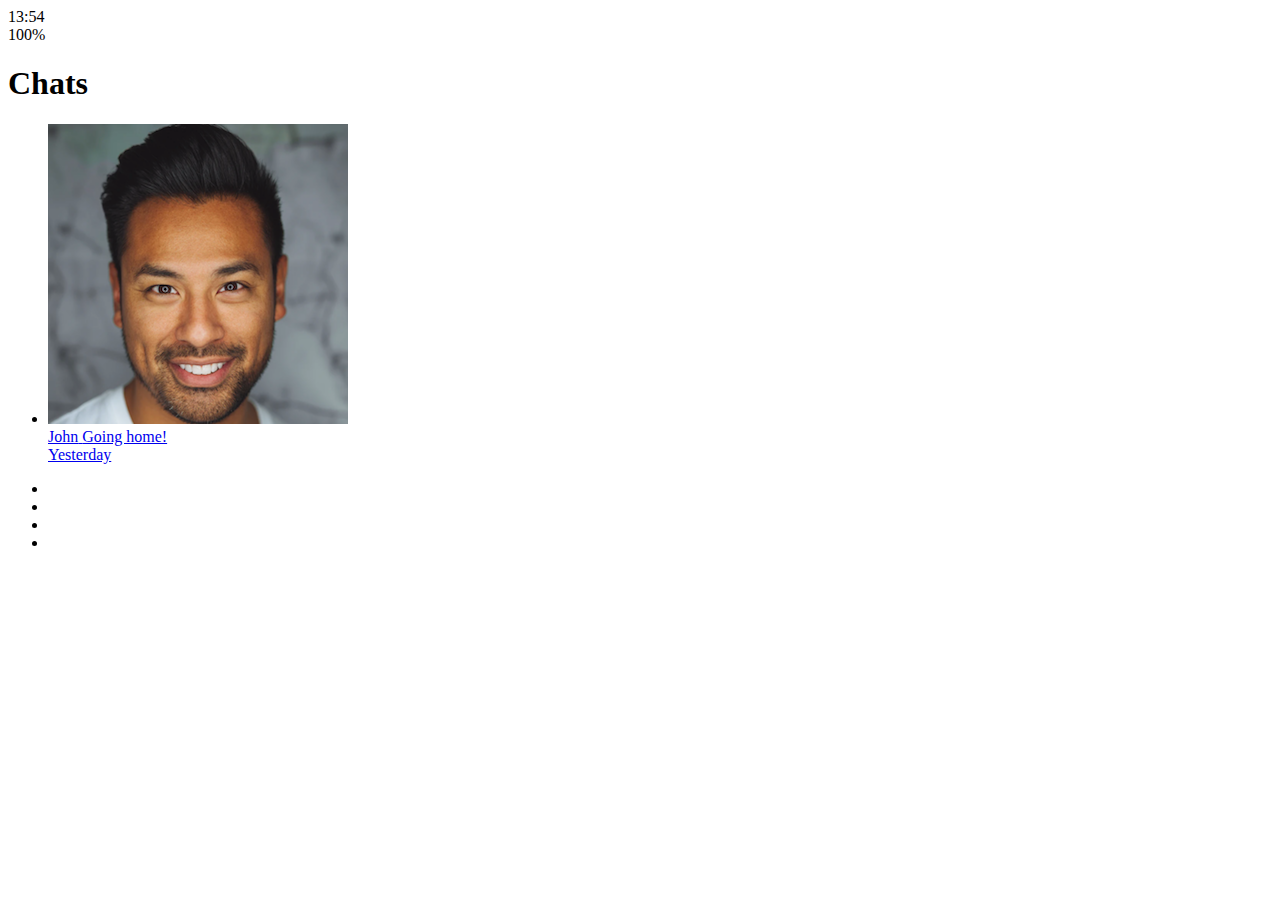
==== index.html @ 43d214b4 "#1 HTML" ====
<!DOCTYPE html>
<html lang="en">
  <head>
    <meta charset="UTF-8" />
    <meta name="viewport" content="width=device-width, initial-scale=1.0" />
    <meta http-equiv="X-UA-Compatible" content="ie=edge" />
    <link
      rel="stylesheet"
      href="https://use.fontawesome.com/releases/v5.7.2/css/all.css"
      integrity="sha384-fnmOCqbTlWIlj8LyTjo7mOUStjsKC4pOpQbqyi7RrhN7udi9RwhKkMHpvLbHG9Sr"
      crossorigin="anonymous"
    />
    <title>Chats | Kakao Clone</title>
  </head>
  <body>
    <div class="status-bar">
      <div class="status-bar__column">
        <div class="status-bar__clock">13:54</div>
      </div>
      <div class="status-bar__column">
        <i class="fas fa-clock"></i>
        <i class="fas fa-volume-mute"></i>
        <i class="fas fa-wifi"></i>
        <span class="status-bar__battery-level">100%</span>
        <i class="fas fa-battery-full"></i>
      </div>
    </div>
    <header class="header">
      <div class="header-column">
        <h1 class="header__title">Chats</h1>
      </div>
      <div class="header-column"></div>
      <span class="header__icon">
        <i class="fas fa-search"></i>
      </span>
      <span class="header__icon"><i class="far fa-comment"></i></span>
      <span class="header__icon"><i class="fas fa-cog"></i></span>
    </header>
    <main class="chats">
      <ul class="chats__list">
        <li class="chats__chat chat">
          <a href="chat.html">
            <div class="chat__column">
              <img class="chat__avatar g-avatar" src="images/john.png" />
              <div class="chat__contents">
                <span class="chat__username">John</span>
                <span class="chat__preview">Going home!</span>
              </div>
            </div>
            <div class="chat__column">
              <span class="chat__timestamp">Yesterday</span>
            </div>
          </a>
        </li>
      </ul>
    </main>
    <nav class="nav">
      <ul class="nav__list">
        <li class="nav__list-item">
          <a href="friends.html" class="nav__list-link">
            <i class="far fa-user"></i>
          </a>
        </li>
        <li class="nav__list-item">
          <a href="index.html" class="nav__list-link"
            ><i class="fas fa-comment"></i
          ></a>
        </li>
        <li class="nav__list-item">
          <a href="find.html" class="nav__list-link"
            ><i class="fas fa-search"></i
          ></a>
        </li>
        <li class="nav__list-item">
          <a href="more.html" class="nav__list-link"
            ><i class="fas fa-ellipsis-h"></i
          ></a>
        </li>
      </ul>
    </nav>
  </body>
</html>
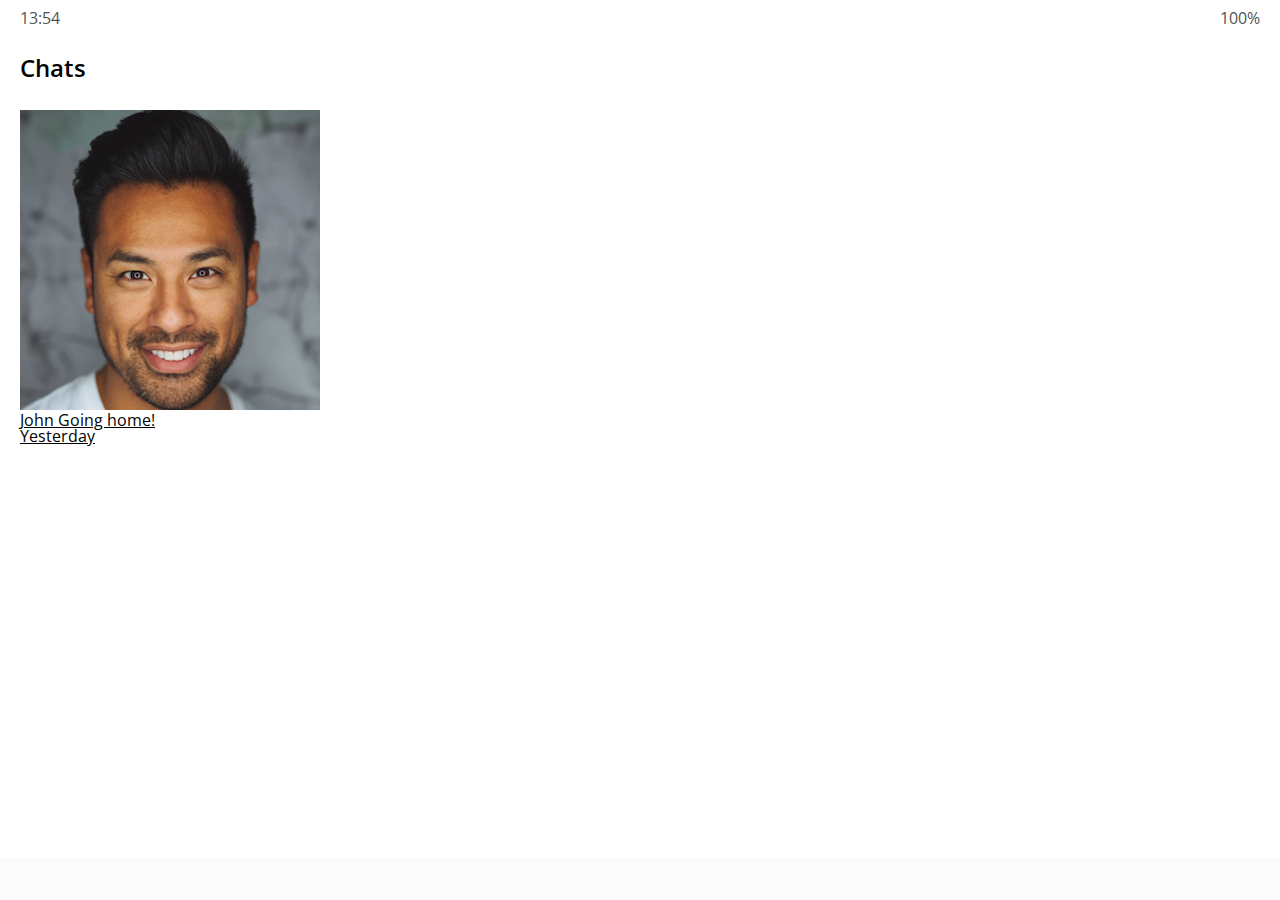
==== commit 8d39cfc9: "day 9" ====
--- a/index.html
+++ b/index.html
@@ -10,6 +10,7 @@
       integrity="sha384-fnmOCqbTlWIlj8LyTjo7mOUStjsKC4pOpQbqyi7RrhN7udi9RwhKkMHpvLbHG9Sr"
       crossorigin="anonymous"
     />
+    <link rel="stylesheet" href="css/styles.css" />
     <title>Chats | Kakao Clone</title>
   </head>
   <body>
@@ -26,15 +27,20 @@
       </div>
     </div>
     <header class="header">
-      <div class="header-column">
+      <div class="header__header-column">
         <h1 class="header__title">Chats</h1>
       </div>
-      <div class="header-column"></div>
-      <span class="header__icon">
-        <i class="fas fa-search"></i>
-      </span>
-      <span class="header__icon"><i class="far fa-comment"></i></span>
-      <span class="header__icon"><i class="fas fa-cog"></i></span>
+      <div class="header__header-column">
+        <span class="header__icon">
+          <i class="fas fa-search"></i>
+        </span>
+        <span class="header__icon">
+          <i class="far fa-comment"></i>
+        </span>
+        <span class="header__icon">
+          <i class="fas fa-cog"></i>
+        </span>
+      </div>
     </header>
     <main class="chats">
       <ul class="chats__list">
@@ -62,19 +68,19 @@
           </a>
         </li>
         <li class="nav__list-item">
-          <a href="index.html" class="nav__list-link"
-            ><i class="fas fa-comment"></i
-          ></a>
+          <a href="index.html" class="nav__list-link">
+            <i class="fas fa-comment"></i>
+          </a>
         </li>
         <li class="nav__list-item">
-          <a href="find.html" class="nav__list-link"
-            ><i class="fas fa-search"></i
-          ></a>
+          <a href="find.html" class="nav__list-link">
+            <i class="fas fa-search"> </i>
+          </a>
         </li>
         <li class="nav__list-item">
-          <a href="more.html" class="nav__list-link"
-            ><i class="fas fa-ellipsis-h"></i
-          ></a>
+          <a href="more.html" class="nav__list-link">
+            <i class="fas fa-ellipsis-h"></i>
+          </a>
         </li>
       </ul>
     </nav>
--- a/css/styles.css
+++ b/css/styles.css
@@ -0,0 +1,21 @@
+@import url("https://fonts.googleapis.com/css?family=Open+Sans:400,600&display=swap");
+@import "reset.css";
+@import "status-bar.css";
+@import "header.css";
+@import "nav-bar.css";
+
+* {
+  box-sizing: border-box;
+}
+
+body {
+  background-color: white;
+  padding: 10px 20px;
+  color: #020202;
+  font-family: "Open Sans", -apple-system, BlinkMacSystemFont, "Segoe UI",
+    Roboto, Oxygen, Ubuntu, Cantarell, "Open Sans", "Helvetica Neue", sans-serif;
+}
+
+a {
+  color: inherit;
+}
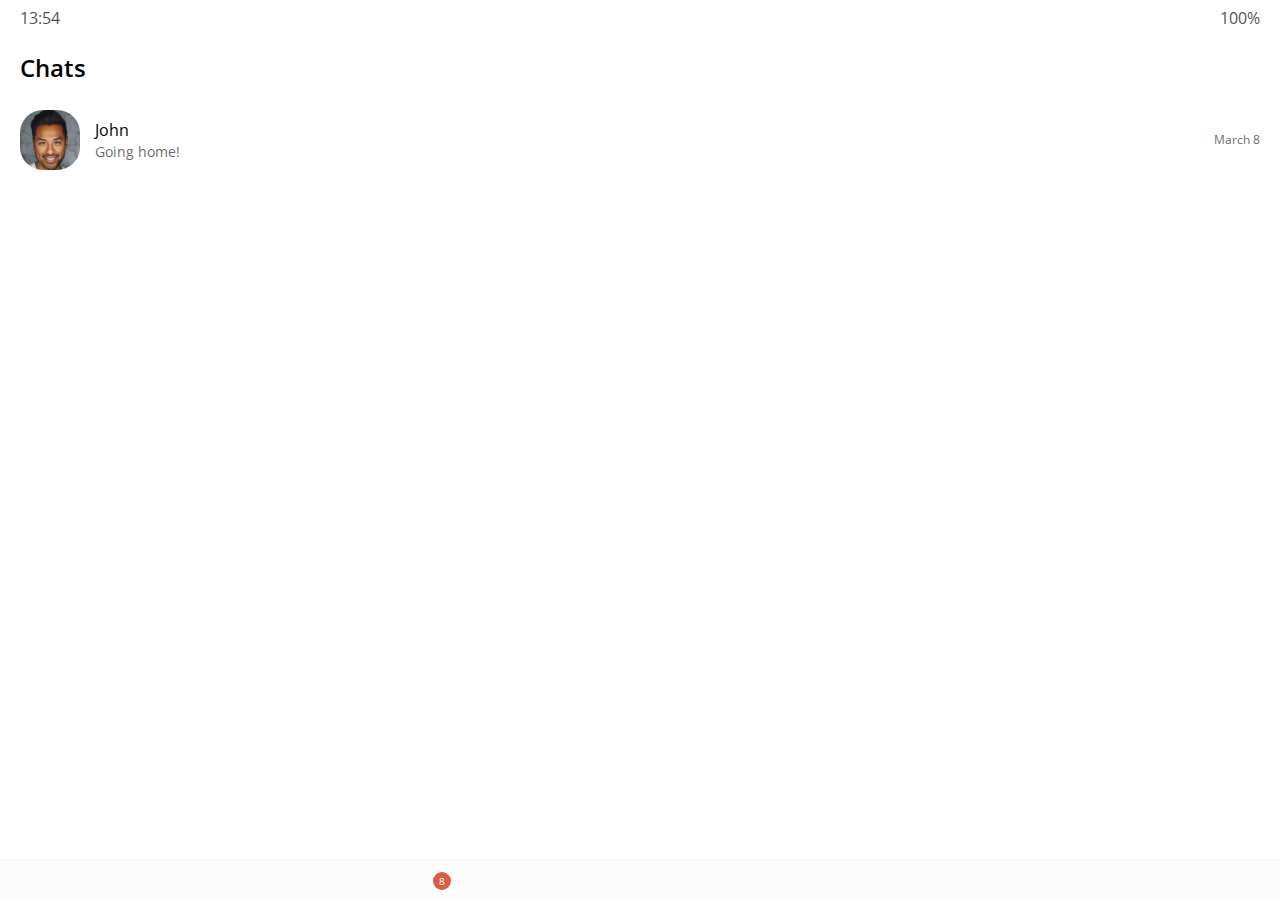
==== commit 99eb0c5f: "Day 10" ====
--- a/index.html
+++ b/index.html
@@ -46,15 +46,23 @@
       <ul class="chats__list">
         <li class="chats__chat chat">
           <a href="chat.html">
-            <div class="chat__column">
-              <img class="chat__avatar g-avatar" src="images/john.png" />
-              <div class="chat__contents">
-                <span class="chat__username">John</span>
-                <span class="chat__preview">Going home!</span>
+            <div class="chats__chat friend friend--lg">
+              <div class="friend__column">
+                <img src="images/john.png" class="m-avatar friend__avatar" />
+                <div class="friend__content">
+                  <span class="friend__name">
+                    John
+                  </span>
+                  <span class="friend__bottom-text">
+                    Going home!
+                  </span>
+                </div>
               </div>
-            </div>
-            <div class="chat__column">
-              <span class="chat__timestamp">Yesterday</span>
+              <div class="friend__column">
+                <span class="chat__timestamp">
+                  March 8
+                </span>
+              </div>
             </div>
           </a>
         </li>
@@ -69,6 +77,7 @@
         </li>
         <li class="nav__list-item">
           <a href="index.html" class="nav__list-link">
+            <div class="nav__badge">8</div>
             <i class="fas fa-comment"></i>
           </a>
         </li>
--- a/css/styles.css
+++ b/css/styles.css
@@ -3,6 +3,7 @@
 @import "status-bar.css";
 @import "header.css";
 @import "nav-bar.css";
+@import "friends.css";
 
 * {
   box-sizing: border-box;
@@ -18,4 +19,5 @@
 
 a {
   color: inherit;
+  text-decoration: none;
 }
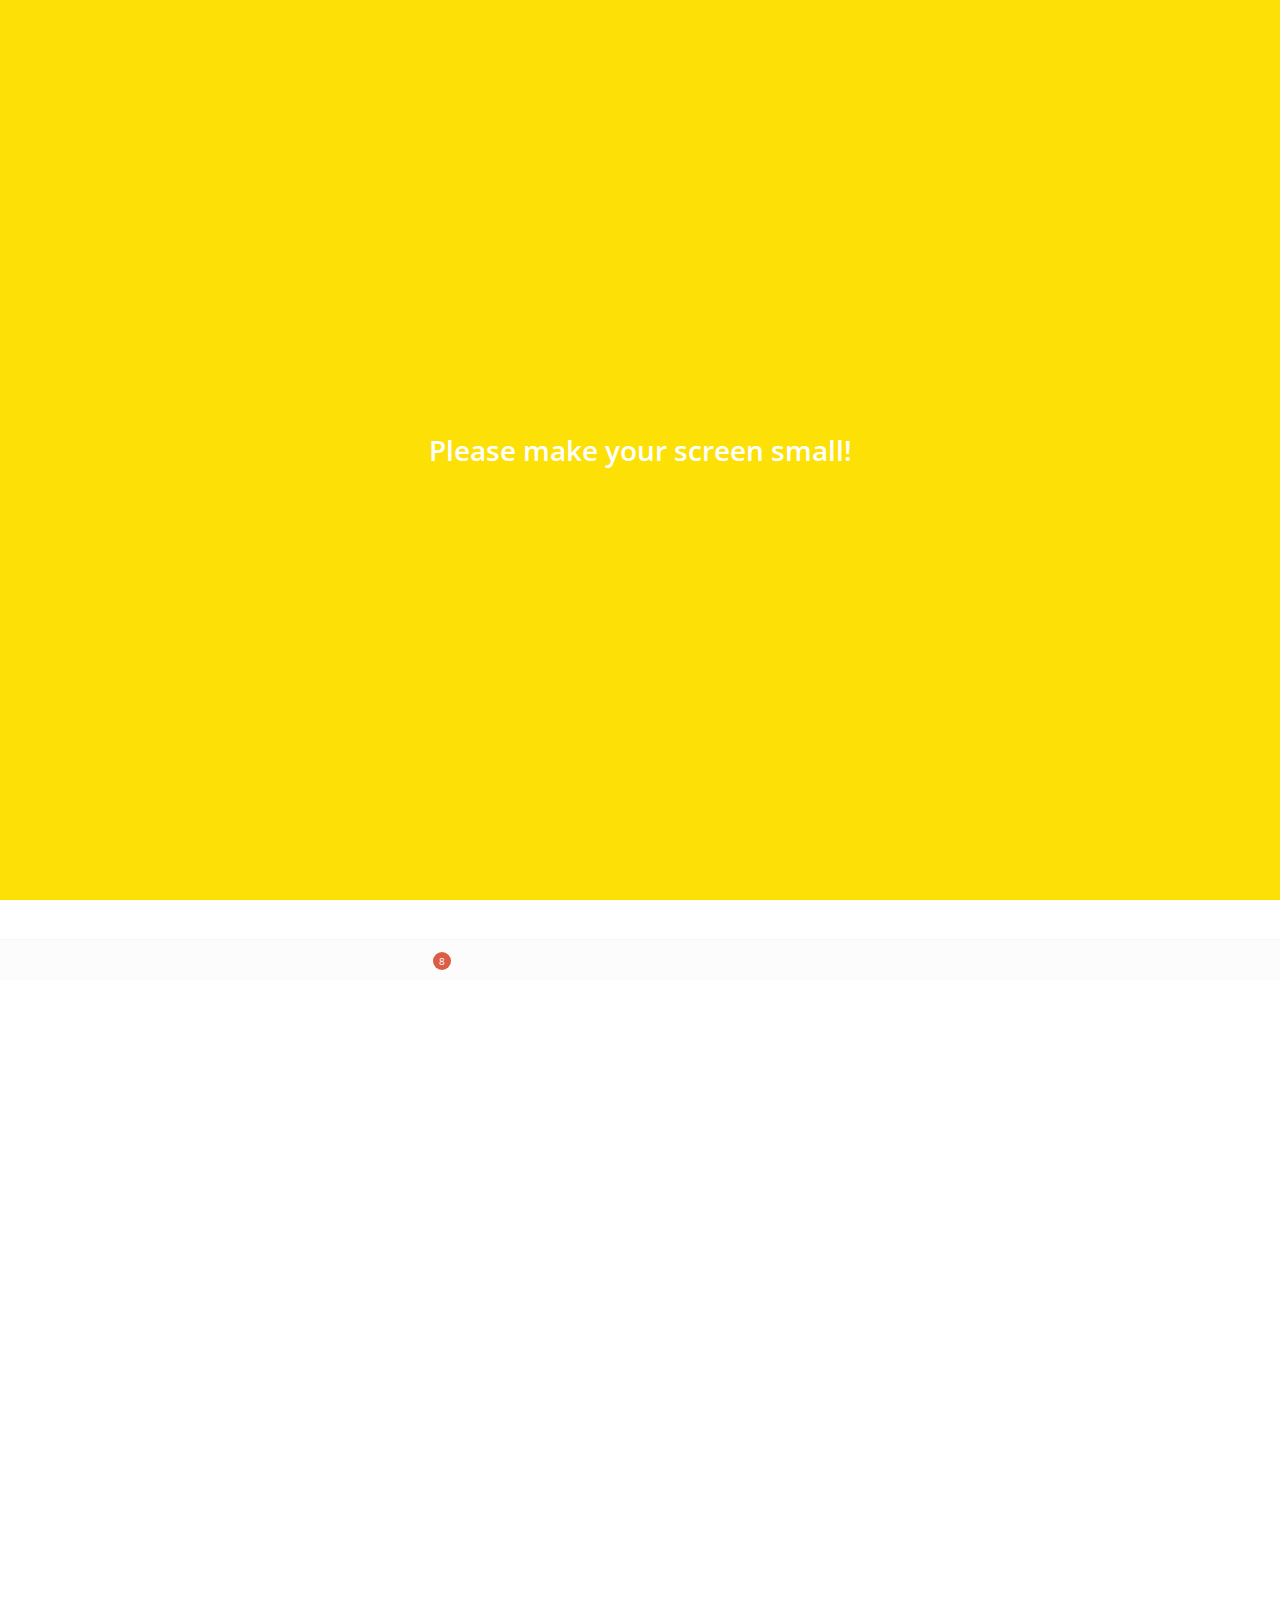
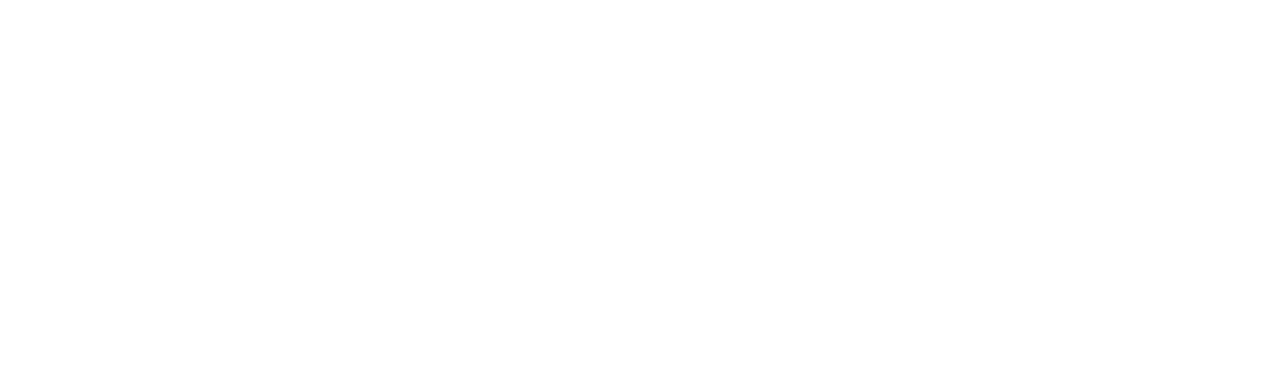
==== commit 77f9fb85: "finish" ====
--- a/index.html
+++ b/index.html
@@ -94,4 +94,7 @@
       </ul>
     </nav>
   </body>
+  <div class="bigScreen">
+    <span class="bigScreen__text">Please make your screen small!</span>
+  </div>
 </html>
--- a/css/styles.css
+++ b/css/styles.css
@@ -1,9 +1,15 @@
-@import url("https://fonts.googleapis.com/css?family=Open+Sans:400,600&display=swap");
+@import url("https://fonts.googleapis.com/css?family=Open+Sans:300,400,600&display=swap");
 @import "reset.css";
 @import "status-bar.css";
 @import "header.css";
 @import "nav-bar.css";
+@import "friend.css";
 @import "friends.css";
+@import "find.css";
+@import "more.css";
+@import "settings.css";
+@import "chat.css";
+@import "mobile.css";
 
 * {
   box-sizing: border-box;
@@ -21,3 +27,18 @@
   color: inherit;
   text-decoration: none;
 }
+
+@keyframes fadeIn {
+  from {
+    opacity: 0;
+    transform: translateY(50px);
+  }
+  to {
+    opacity: 1;
+    transform: none;
+  }
+}
+
+main {
+  animation: fadeIn 0.5s ease-in-out;
+}
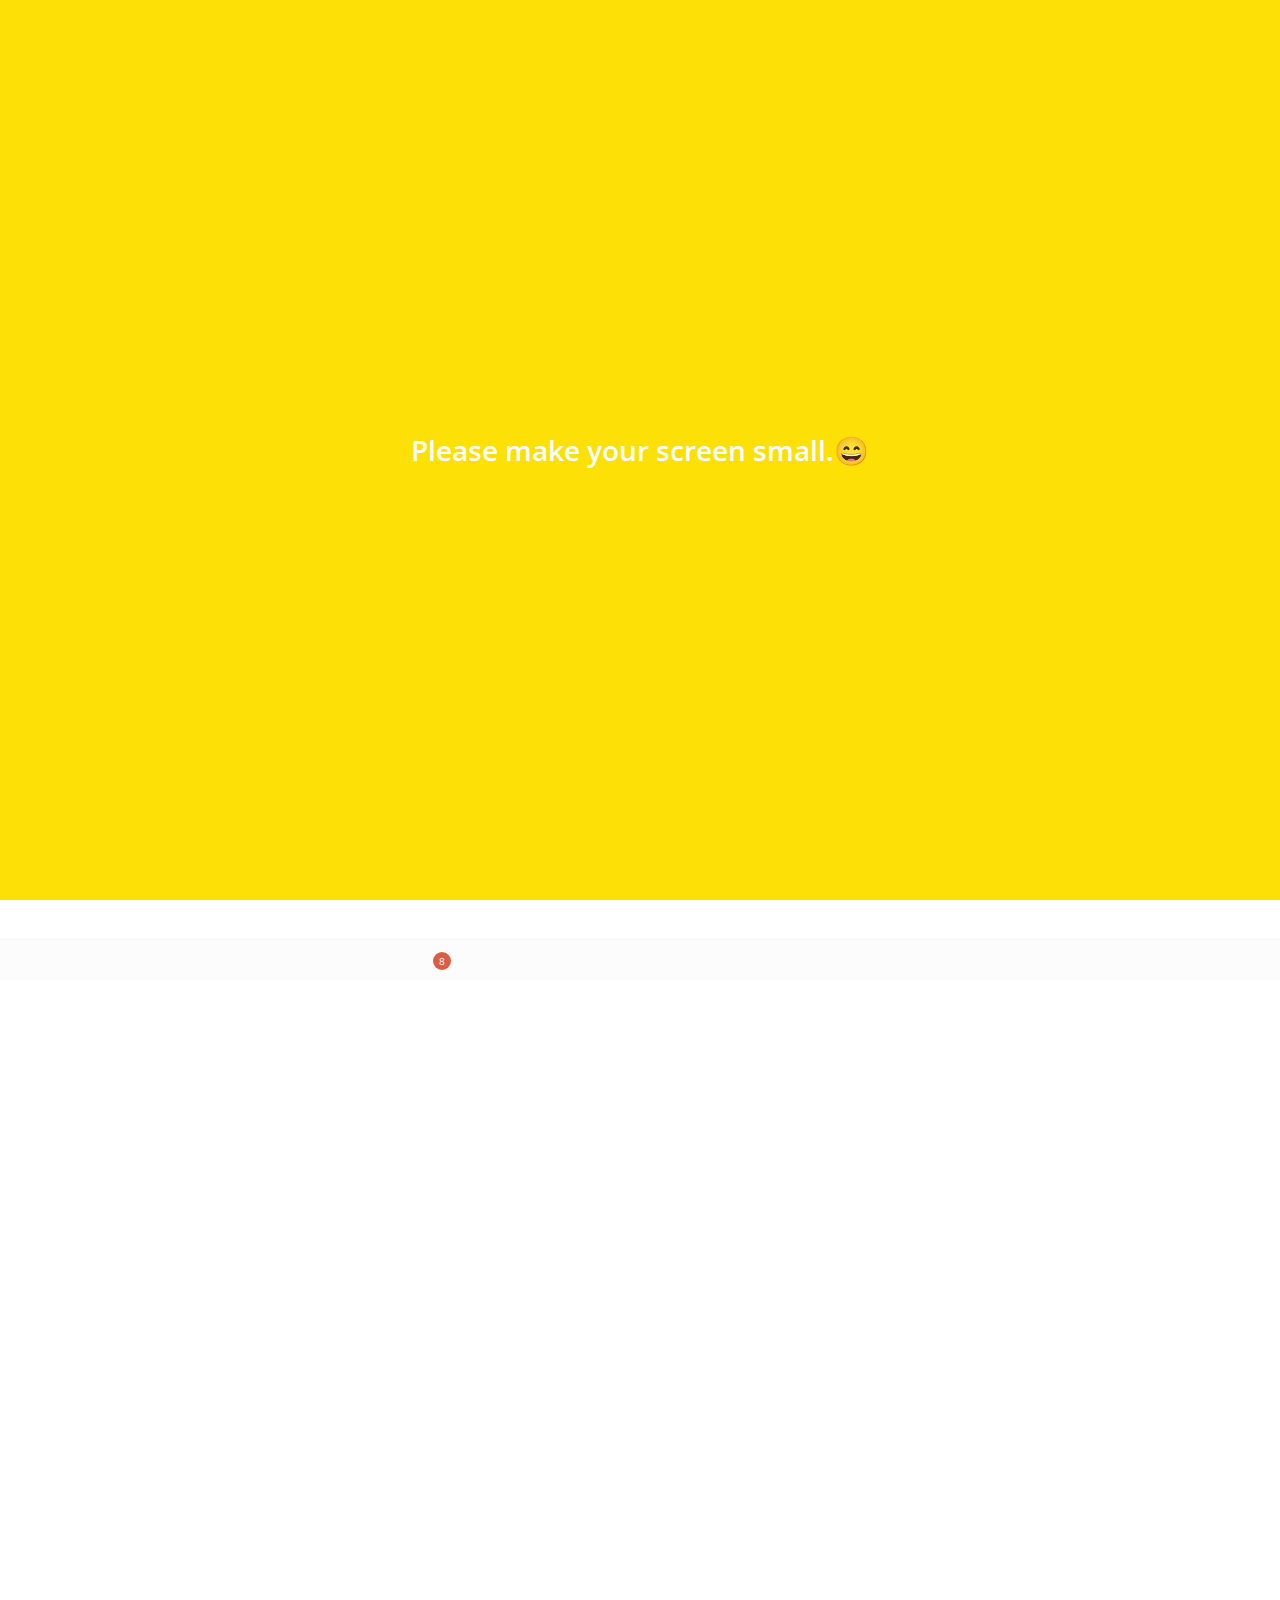
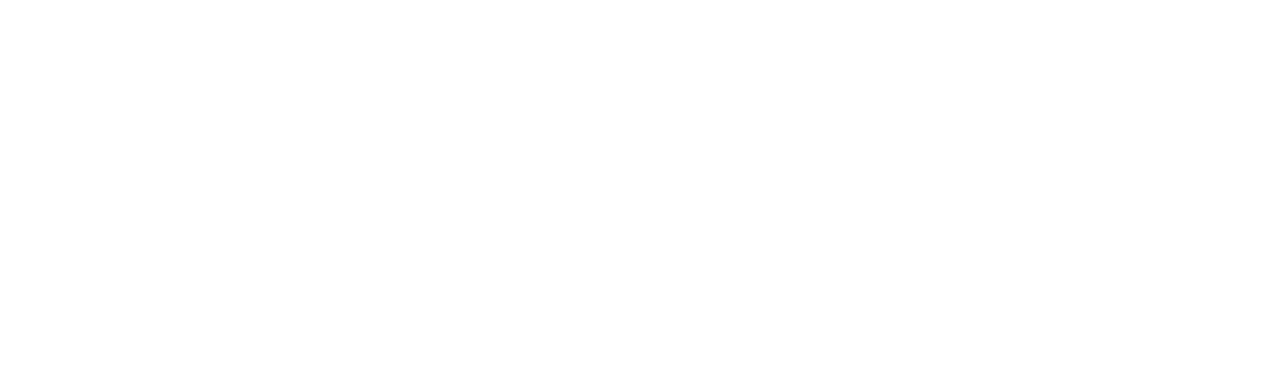
==== commit cb73dcbe: "add emoji" ====
--- a/index.html
+++ b/index.html
@@ -95,6 +95,6 @@
     </nav>
   </body>
   <div class="bigScreen">
-    <span class="bigScreen__text">Please make your screen small!</span>
+    <span class="bigScreen__text">Please make your screen small.😄</span>
   </div>
 </html>
